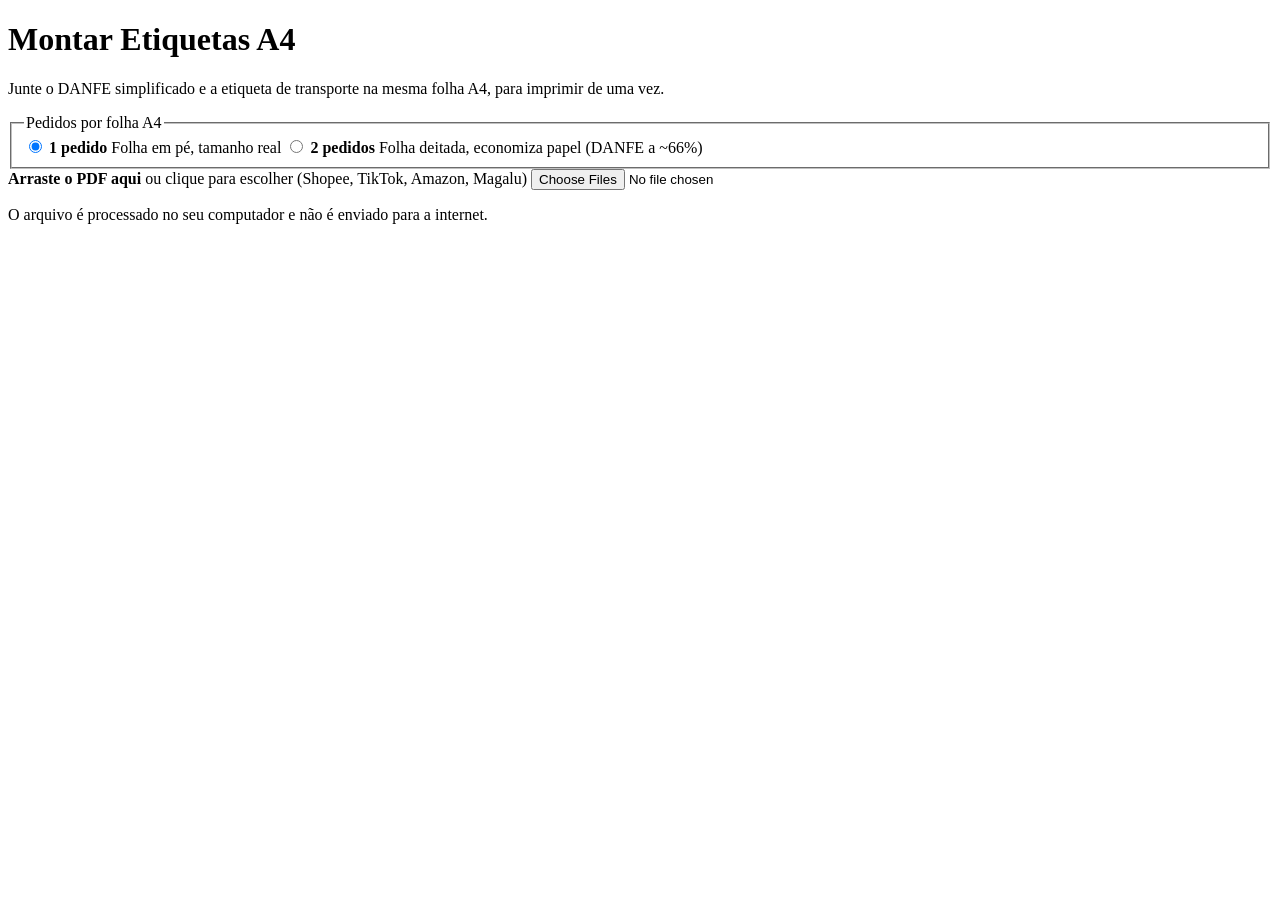
==== src/index.html @ 22de35c2 "feat: ferramenta Montar Etiquetas A4 (DANFE + etiqueta, 1 ou 2 pedidos por folha) Web app de um arqu" ====
<!doctype html>
<html lang="pt-BR">
<head>
  <meta charset="utf-8">
  <meta name="viewport" content="width=device-width, initial-scale=1">
  <title>Montar Etiquetas A4</title>
  <style>
/*ESTILO*/
  </style>
</head>
<body>
  <main>
    <h1>Montar Etiquetas A4</h1>
    <p class="subtitulo">Junte o DANFE simplificado e a etiqueta de transporte na mesma folha A4, para imprimir de uma vez.</p>

    <fieldset class="opcoes" id="opcoes">
      <legend>Pedidos por folha A4</legend>
      <label class="opcao">
        <input type="radio" name="porFolha" value="1" checked>
        <span><strong>1 pedido</strong> Folha em pé, tamanho real</span>
      </label>
      <label class="opcao">
        <input type="radio" name="porFolha" value="2">
        <span><strong>2 pedidos</strong> Folha deitada, economiza papel (DANFE a ~66%)</span>
      </label>
    </fieldset>

    <label class="zona" id="zona">
      <strong>Arraste o PDF aqui</strong>
      <span>ou clique para escolher (Shopee, TikTok, Amazon, Magalu)</span>
      <input type="file" id="entrada" accept="application/pdf,.pdf" multiple>
    </label>
    <p class="privacidade">O arquivo é processado no seu computador e não é enviado para a internet.</p>

    <p id="status" role="status"></p>
    <div id="resultados"></div>
  </main>

  <script type="javascript/worker" id="pdf-worker">/*WORKER*/</script>
  <script>/*PDFJS*/</script>
  <script>/*PDFLIB*/</script>
  <script>/*APP*/</script>
</body>
</html>
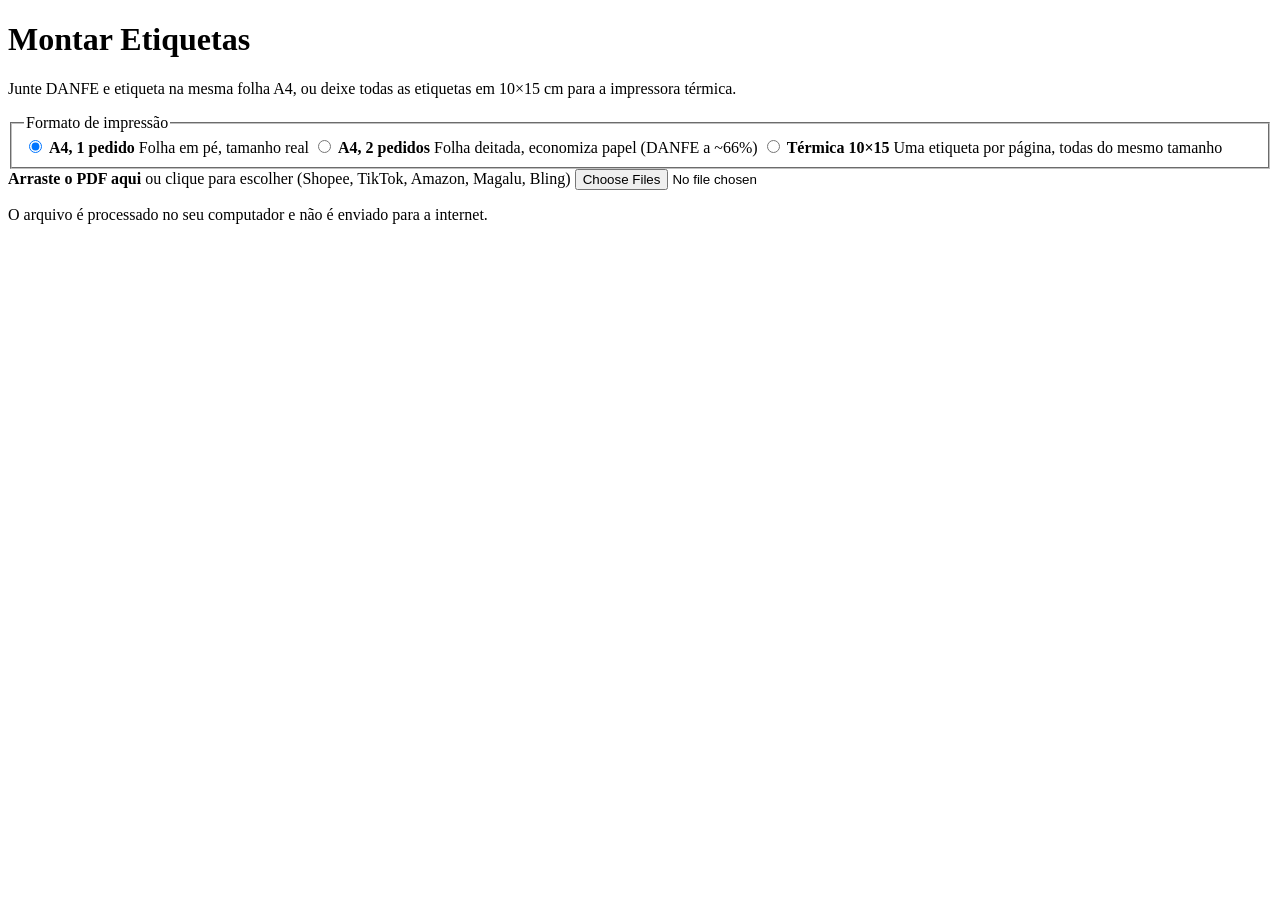
==== commit 4d3151fa: "feat(etiquetas): formato térmico 10x15 para PDF com etiquetas de tamanhos diferentes ECO-7  Co-Autho" ====
--- a/src/index.html
+++ b/src/index.html
@@ -3,31 +3,35 @@
 <head>
   <meta charset="utf-8">
   <meta name="viewport" content="width=device-width, initial-scale=1">
-  <title>Montar Etiquetas A4</title>
+  <title>Montar Etiquetas</title>
   <style>
 /*ESTILO*/
   </style>
 </head>
 <body>
   <main>
-    <h1>Montar Etiquetas A4</h1>
-    <p class="subtitulo">Junte o DANFE simplificado e a etiqueta de transporte na mesma folha A4, para imprimir de uma vez.</p>
+    <h1>Montar Etiquetas</h1>
+    <p class="subtitulo">Junte DANFE e etiqueta na mesma folha A4, ou deixe todas as etiquetas em 10×15 cm para a impressora térmica.</p>
 
     <fieldset class="opcoes" id="opcoes">
-      <legend>Pedidos por folha A4</legend>
+      <legend>Formato de impressão</legend>
       <label class="opcao">
         <input type="radio" name="porFolha" value="1" checked>
-        <span><strong>1 pedido</strong> Folha em pé, tamanho real</span>
+        <span><strong>A4, 1 pedido</strong> Folha em pé, tamanho real</span>
       </label>
       <label class="opcao">
         <input type="radio" name="porFolha" value="2">
-        <span><strong>2 pedidos</strong> Folha deitada, economiza papel (DANFE a ~66%)</span>
+        <span><strong>A4, 2 pedidos</strong> Folha deitada, economiza papel (DANFE a ~66%)</span>
+      </label>
+      <label class="opcao">
+        <input type="radio" name="porFolha" value="termica">
+        <span><strong>Térmica 10×15</strong> Uma etiqueta por página, todas do mesmo tamanho</span>
       </label>
     </fieldset>
 
     <label class="zona" id="zona">
       <strong>Arraste o PDF aqui</strong>
-      <span>ou clique para escolher (Shopee, TikTok, Amazon, Magalu)</span>
+      <span>ou clique para escolher (Shopee, TikTok, Amazon, Magalu, Bling)</span>
       <input type="file" id="entrada" accept="application/pdf,.pdf" multiple>
     </label>
     <p class="privacidade">O arquivo é processado no seu computador e não é enviado para a internet.</p>
